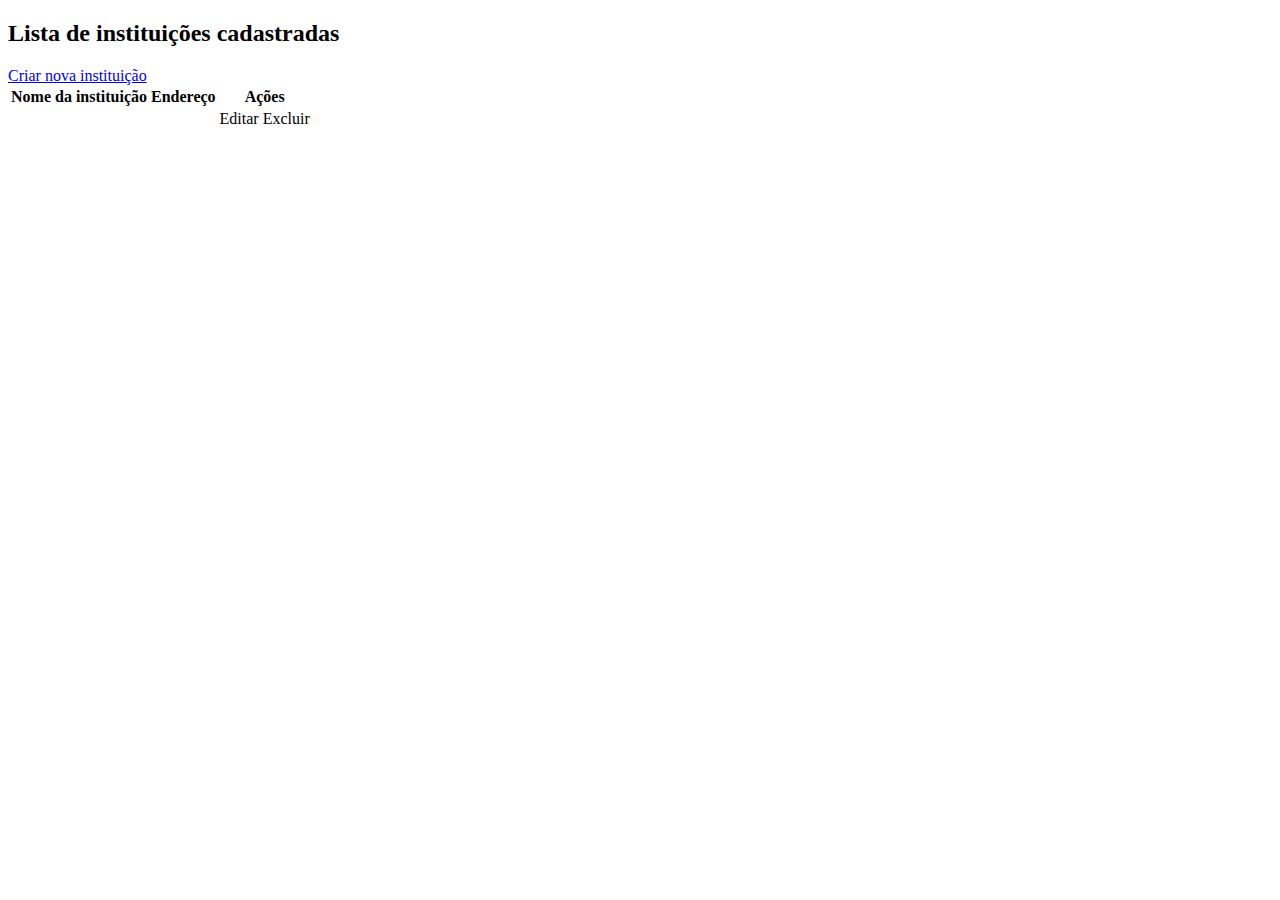
==== src/main/resources/templates/instituicao/index.html @ 0707bbd1 "add" ====
<!DOCTYPE html>
<html xmlns:th="http://www.thymeleaf.org" lang="pt-BR">
<head>
    <meta charset="UTF-8"/>
    <title>Spring Boot - Instituições</title>
    <link rel="stylesheet" href="/webjars/bootstrap/css/bootstrap.min.css"/>
</head>
<body>
    <div th:replace="fragmentos/fragmentos :: header"></div>

    <div class="container">
        <h2>Lista de instituições cadastradas</h2>
        <a href="/instituicoes/inserir" class="btn btn-default">Criar nova instituição</a>
        <table class="table">
            <thead>
                <th>Nome da instituição</th>
                <th>Endereço</th>
                <th>Ações</th>
            </thead>
            <tbody>
                <tr th:each="instituicao: ${instituicoes}">
                    <td th:text="${instituicao.nome}"></td>
                    <td th:text="${instituicao.endereco}"></td>
                    <td>
                        <a th:href="@{/instituicoes/editar/{instituicaoId}(instituicaoId=${instituicao.id})">Editar</a>
                        <a th:href="@{/instituicoes/excluir/{instituicaoId}(instituicaoId=${instituicao.id})">Excluir</a>
                    </td>
                </tr>
            </tbody>
        </table>
    </div>

    <div th:replace="fragmentos/fragmentos :: footer"></div>

    <script rel="stylesheet" href="/webjars/jquery/3.1.1-1/jquery.min.js"></script>
</body>
</html>
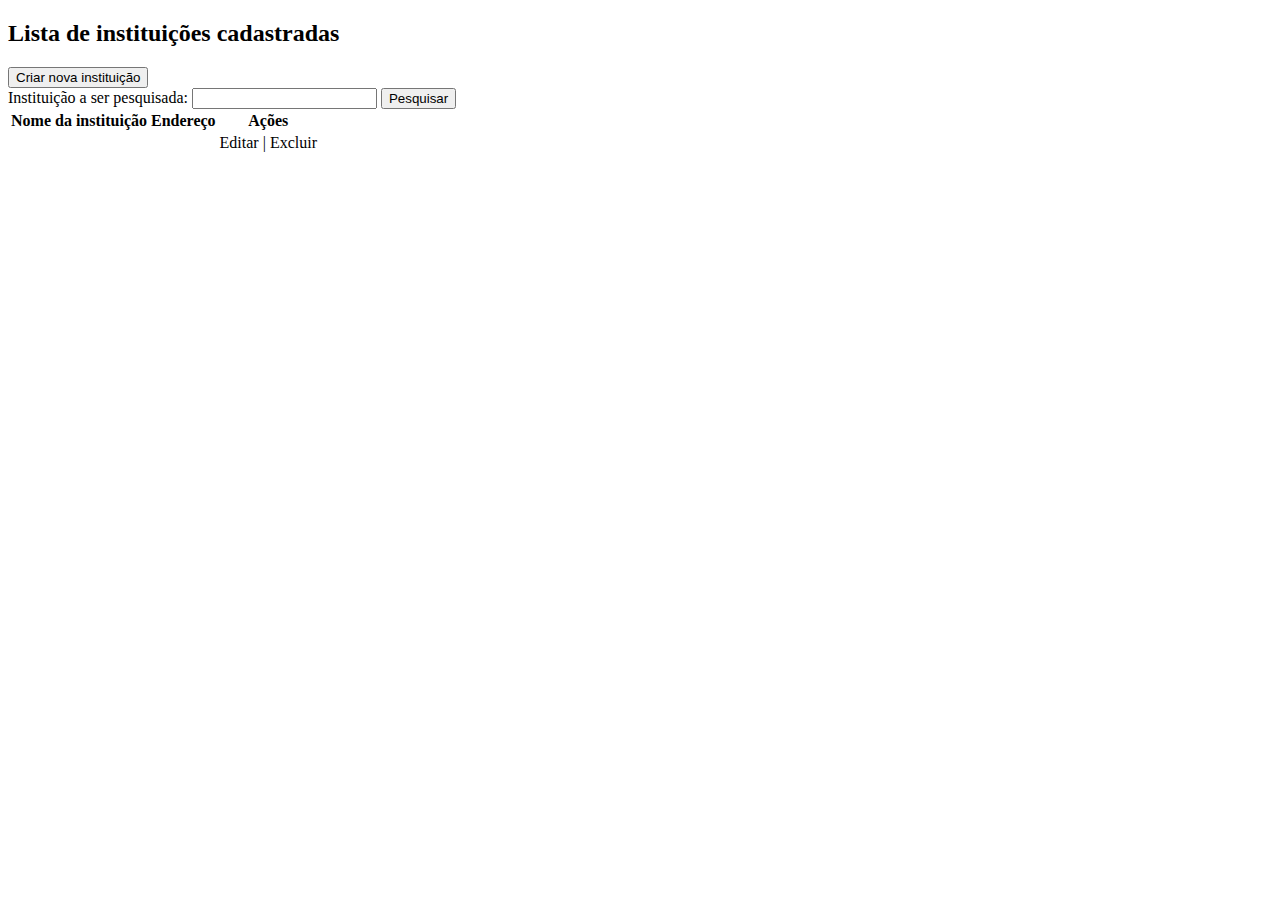
==== commit 4c5ab156: "add" ====
--- a/src/main/resources/templates/instituicao/index.html
+++ b/src/main/resources/templates/instituicao/index.html
@@ -10,8 +10,15 @@
 
     <div class="container">
         <h2>Lista de instituições cadastradas</h2>
-        <a href="/instituicoes/inserir" class="btn btn-default">Criar nova instituição</a>
-        <table class="table">
+        <a href="/instituicoes/inserir"><button type="button" class="btn btn-primary">Criar nova instituição</button></a>
+        <div class="row">
+            <div class="form-group col-12">
+                <label for="txt-pesquisa-instituicao">Instituição a ser pesquisada:</label>
+                <input type="text" id="txt-pesquisa-instituicao" class="form-control"/>
+                <button type="button" class="btn btn-primary" id="btn-pesquisa-instituicao">Pesquisar</button>
+            </div>
+        </div>
+        <table class="table" id="tbl-instituicoes">
             <thead>
                 <th>Nome da instituição</th>
                 <th>Endereço</th>
@@ -22,8 +29,8 @@
                     <td th:text="${instituicao.nome}"></td>
                     <td th:text="${instituicao.endereco}"></td>
                     <td>
-                        <a th:href="@{/instituicoes/editar/{instituicaoId}(instituicaoId=${instituicao.id})">Editar</a>
-                        <a th:href="@{/instituicoes/excluir/{instituicaoId}(instituicaoId=${instituicao.id})">Excluir</a>
+                        <a th:href="@{/instituicoes/editar/{instituicaoId}(instituicaoId=${instituicao.id})}">Editar |</a>
+                        <a th:href="@{/instituicoes/excluir/{instituicaoId}(instituicaoId=${instituicao.id})}">Excluir</a>
                     </td>
                 </tr>
             </tbody>
@@ -32,6 +39,37 @@
 
     <div th:replace="fragmentos/fragmentos :: footer"></div>
 
-    <script rel="stylesheet" href="/webjars/jquery/3.1.1-1/jquery.min.js"></script>
+    <script src="/webjars/jquery/3.3.1-1/jquery.min.js"></script>
+    <script>
+        $(document).ready(() => {
+
+            $('#btn-pesquisa-instituicao').click(() => {
+
+                $.ajax({
+                    method: 'GET',
+                    url: '/instituicoes/pesquisarPorNome/' + $('#txt-pesquisa-instituicao').val(),
+                    success: data => {
+                           $('#tbl-instituicoes tbody > tr').remove();
+                           data.forEach(instituicao => {
+                                $('#tbl-instituicoes tbody').append(
+                                '<tr>' +
+                                '   <td>' + instituicao.nome + '</td>' +
+                                '   <td>' + instituicao.endereco + '</td>' +
+                                '   <td>' +
+                                '       <a href="/instituicoes/editar/' +  instituicao.id + '">Editar</a> |' +
+                                '       <a href="/instituicoes/excluir/' +  instituicao.id + '">Excluir</a>' +
+                                '   </td>' +
+                                '</tr>'
+                                );
+                           });
+
+                    },
+                    error: () => {
+                        alert('Não foi possível executar a pesquisa');
+                    }
+                });
+            });
+        });
+    </script>
 </body>
 </html>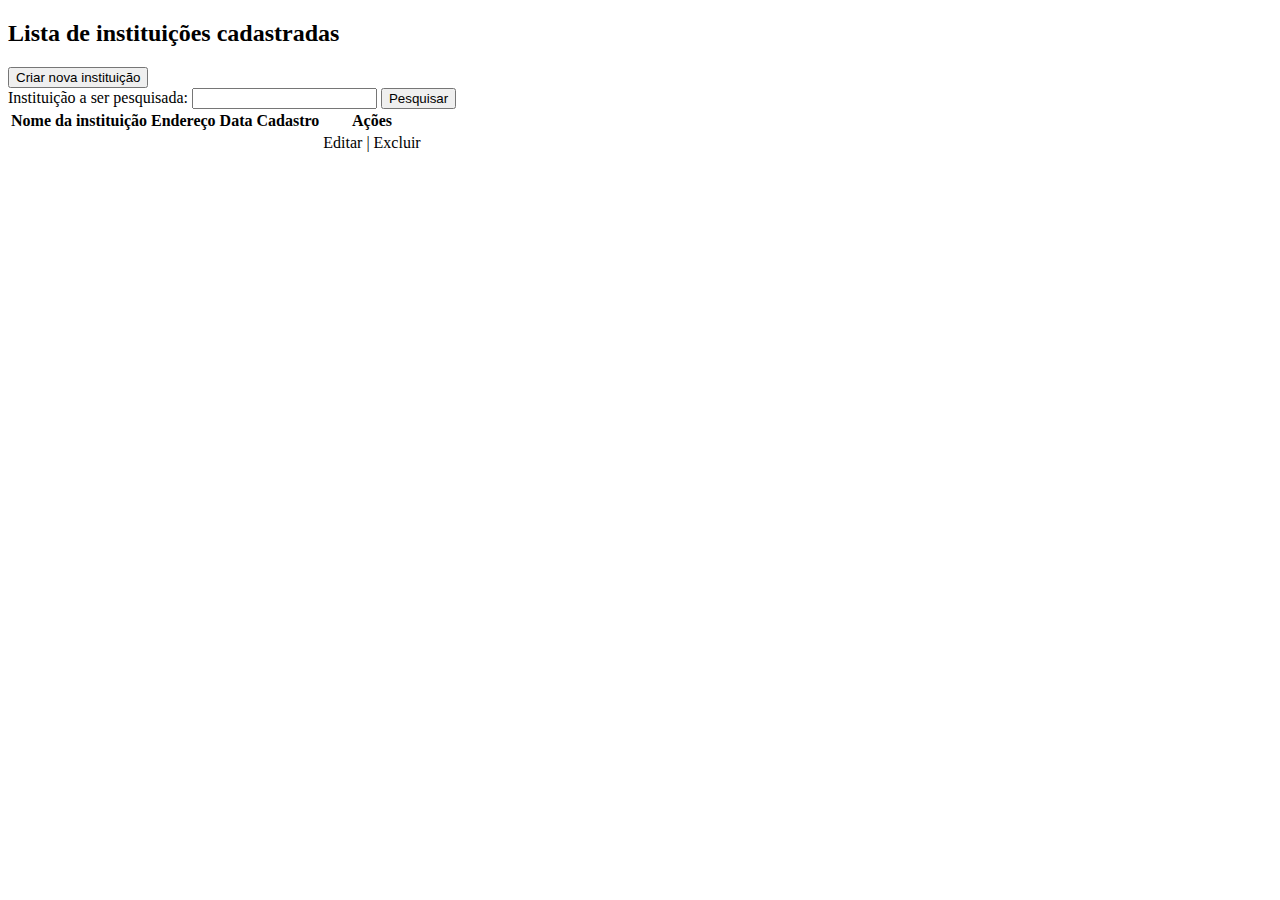
==== commit 22d033d0: "add" ====
--- a/src/main/resources/templates/instituicao/index.html
+++ b/src/main/resources/templates/instituicao/index.html
@@ -22,12 +22,14 @@
             <thead>
                 <th>Nome da instituição</th>
                 <th>Endereço</th>
+                <th>Data Cadastro</th>
                 <th>Ações</th>
             </thead>
             <tbody>
                 <tr th:each="instituicao: ${instituicoes}">
                     <td th:text="${instituicao.nome}"></td>
                     <td th:text="${instituicao.endereco}"></td>
+                    <td th:text="${#dates.format(instituicao.dataCriacao, 'dd/MM/yyyy hh:mm:ss')}"></td>
                     <td>
                         <a th:href="@{/instituicoes/editar/{instituicaoId}(instituicaoId=${instituicao.id})}">Editar |</a>
                         <a th:href="@{/instituicoes/excluir/{instituicaoId}(instituicaoId=${instituicao.id})}">Excluir</a>
@@ -47,7 +49,7 @@
 
                 $.ajax({
                     method: 'GET',
-                    url: '/instituicoes/pesquisarPorNome/' + $('#txt-pesquisa-instituicao').val(),
+                    url: '/instituicoes/pesquisarPorNome?nome=' + $('#txt-pesquisa-instituicao').val(),
                     success: data => {
                            $('#tbl-instituicoes tbody > tr').remove();
                            data.forEach(instituicao => {
